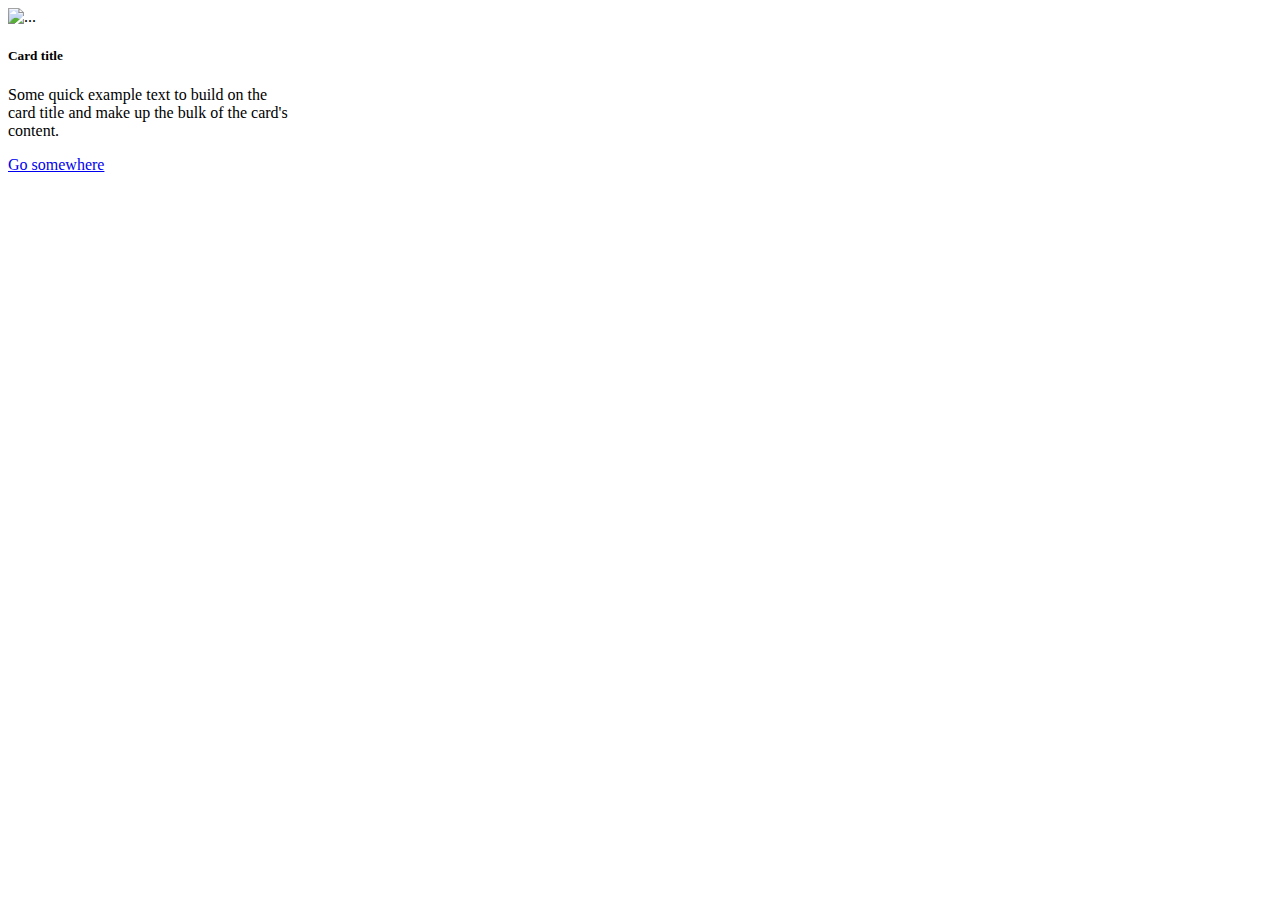
==== contato.html @ da107122 "contato" ====
<!DOCTYPE html>
<html lang="en">
<head>
    <meta charset="UTF-8">
    <meta name="viewport" content="width=device-width, initial-scale=1.0">
    <title>Document</title>
</head>
<body>
    <div class="card" style="width: 18rem;">
        <img src="..." class="card-img-top" alt="...">
        <div class="card-body">
          <h5 class="card-title">Card title</h5>
          <p class="card-text">Some quick example text to build on the card title and make up the bulk of the card's content.</p>
          <a href="#" class="btn btn-primary">Go somewhere</a>
        </div>
      </div>
</body>
</html>
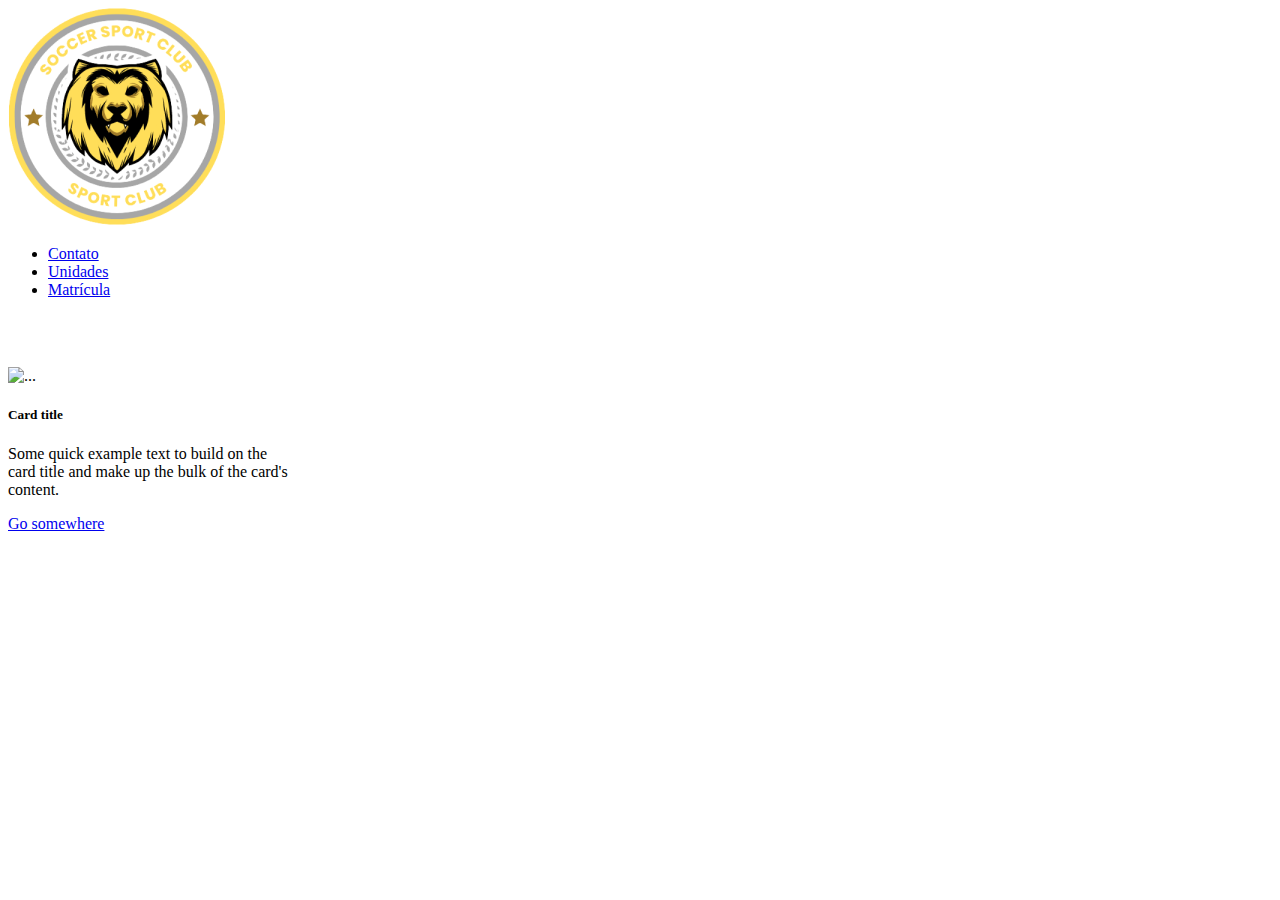
==== commit c6eff2ab: "Novo menu de navegação" ====
--- a/contato.html
+++ b/contato.html
@@ -6,6 +6,17 @@
     <title>Document</title>
 </head>
 <body>
+  <header>
+    <nav> 
+      <a href="./index.html"> <img class="logo" src="./Img/logo.png" alt="Logo"></a>
+      <ul class="lista">   
+          <li><a href="./contato.html">Contato</a></li>
+          <li><a href="./Unidades.html">Unidades</a></li>
+          <li><a href="./matricula.html">Matrícula</a></li>
+      </ul>
+      <a href="./login.html"><img src="./Img/account-circle.svg"></a>
+    </nav>
+  </header>
     <div class="card" style="width: 18rem;">
         <img src="..." class="card-img-top" alt="...">
         <div class="card-body">
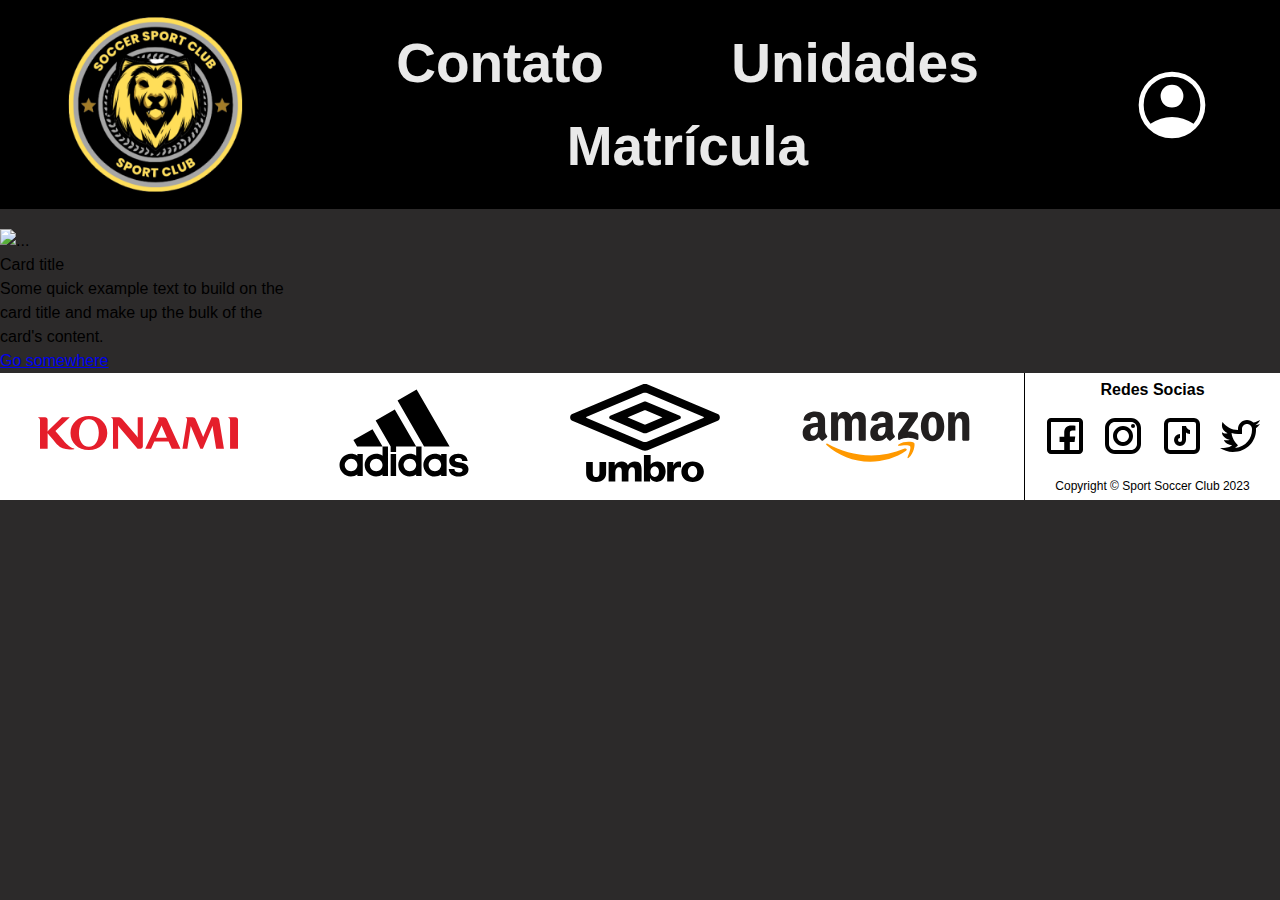
==== commit 9a4d1d1c: "Novo footer, adição do arquivo reset.css" ====
--- a/contato.html
+++ b/contato.html
@@ -1,9 +1,17 @@
 <!DOCTYPE html>
-<html lang="en">
-<head>
+<html lang="pt-BR">
+  <head>
     <meta charset="UTF-8">
     <meta name="viewport" content="width=device-width, initial-scale=1.0">
-    <title>Document</title>
+    <link rel="stylesheet" href="./style/reset.css">
+    <link rel="preconnect" href="https://fonts.googleapis.com">
+    <link rel="preconnect" href="https://fonts.gstatic.com" crossorigin>
+    <link href="https://fonts.googleapis.com/css2?family=Agdasima:wght@700&display=swap" rel="stylesheet">
+    <link href="https://cdn.jsdelivr.net/npm/bootstrap@5.3.0/dist/css/bootstrap.min.css" rel="stylesheet" integrity="sha384-9ndCyUaIbzAi2FUVXJi0CjmCapSmO7SnpJef0486qhLnuZ2cdeRhO02iuK6FUUVM" crossorigin="anonymous"> 
+    <script src="https://cdn.jsdelivr.net/npm/bootstrap@5.3.0/dist/js/bootstrap.bundle.min.js" integrity="sha384-geWF76RCwLtnZ8qwWowPQNguL3RmwHVBC9FhGdlKrxdiJJigb/j/68SIy3Te4Bkz" crossorigin="anonymous"></script>
+    <link rel="stylesheet" href="./style/style.css">
+    <link rel="stylesheet" href="./style/contato.css">
+    <title>Contato</title>
 </head>
 <body>
   <header>
@@ -24,6 +32,22 @@
           <p class="card-text">Some quick example text to build on the card title and make up the bulk of the card's content.</p>
           <a href="#" class="btn btn-primary">Go somewhere</a>
         </div>
-      </div>
+    </div>
+  <footer>
+    <div class="fdiv1">
+      <a href="https://www.konami.com/" target="_blank"><img src="./Img/konami-logo.svg"></a>
+      <a href="https://www.adidas.com.br/" target="_blank"><img src="./Img/adidas-logo.svg"></a>
+      <a href="https://www.umbro.com.br/" target="_blank"><img src="./Img/umbro-logo.svg" class="umbro"></a>
+      <a href="https://www.amazon.com.br/" target="_blank"><img src="./Img/amazon-logo.svg"></a>
+    </div>
+    <div class="fdiv2">
+      <h6>Redes Socias</h6>
+      <a href=""><img src="./Img/icon-facebook.svg"></a>
+      <a href=""><img src="./Img/icons-instagram.svg"></a>
+      <a href=""><img src="./Img/icons-tiktok.svg"></a>
+      <a href=""><img src="./Img/icons-twitter.svg"></a>
+      <div class="copyright">Copyright © Sport Soccer Club 2023</div>
+    </div>
+  </footer>
 </body>
 </html>--- a/style/style.css
+++ b/style/style.css
@@ -0,0 +1,126 @@
+*   {
+    box-sizing: border-box;
+}
+body {
+    background-color: #2C2A2A;
+    font-family: 'Segoe UI', Tahoma, Geneva, Verdana, sans-serif;
+    line-height: 1.5;
+}
+
+/*Menu De Navegação*/
+header {
+    background-color: black;
+    margin-bottom: 20px;
+    width: 100%;
+}
+nav {
+    width: 92%;
+    margin:0 4%;
+    display: flex;
+    flex-wrap: wrap;
+    column-gap: 20px;
+    align-items: center;
+    justify-content: center;
+    padding: 17px;
+}
+nav > a{
+    display: contents;
+}
+.logo {
+    width: 175px;
+    height: 175px;
+}
+header ul {
+    flex: 40%;
+    display: flex;
+    flex-wrap: wrap;
+    justify-content: center;
+    align-content: center;
+    column-gap: 15%;
+    margin: 0;
+    padding: 0;
+}
+header li {
+    line-height: 1.5;
+}
+header a{
+    font-size: 55px;
+    font-weight: bold;
+    text-decoration: none;
+    color: #e9e9e9 ;
+    height: inherit;
+
+}
+
+nav li:hover a {
+    color: #EBFF00;
+    border-bottom: 3px solid #EBFF00;
+}
+
+footer{
+    width: 100%;
+}
+.rodape{
+    width: 100%;
+    height: 150px;
+}
+header img:not(.logo){
+    width: 80px;
+}
+
+/*Rodapé*/
+footer{
+    width: 100%;
+    background-color: white;
+    display: flex;
+    flex-wrap:wrap;
+    margin: 0;
+}
+.fdiv1 {
+    flex: 1 1 80%;
+    display: flex;
+    flex-wrap: wrap;
+    justify-content: space-around;
+    align-items: center;
+    padding:5px;
+    row-gap: 10px;
+
+}
+.fdiv1 img:not(.umbro){
+    width: 200px;
+    height: auto;
+}
+
+.umbro {
+    width: 150px;
+    height: auto;
+}
+
+.fdiv2 {
+    flex: 1 2 20%;
+    border-left: 1px solid black;
+    text-align: center;
+    display: flex;
+    flex-wrap: wrap;
+    align-content: center;
+    align-items: center;
+    justify-content: space-evenly;
+    padding: 5px;
+    row-gap: 10px;
+}
+
+.fdiv2 h6 {
+    flex: 100%;
+    font-weight: 600;
+    font-size: 16px;
+    margin: 0;
+}
+.fdiv2 img {
+    height: 48px;
+    width: auto;
+}
+
+.fdiv2 div {
+    flex:100%;
+    font-size: 12px;
+}
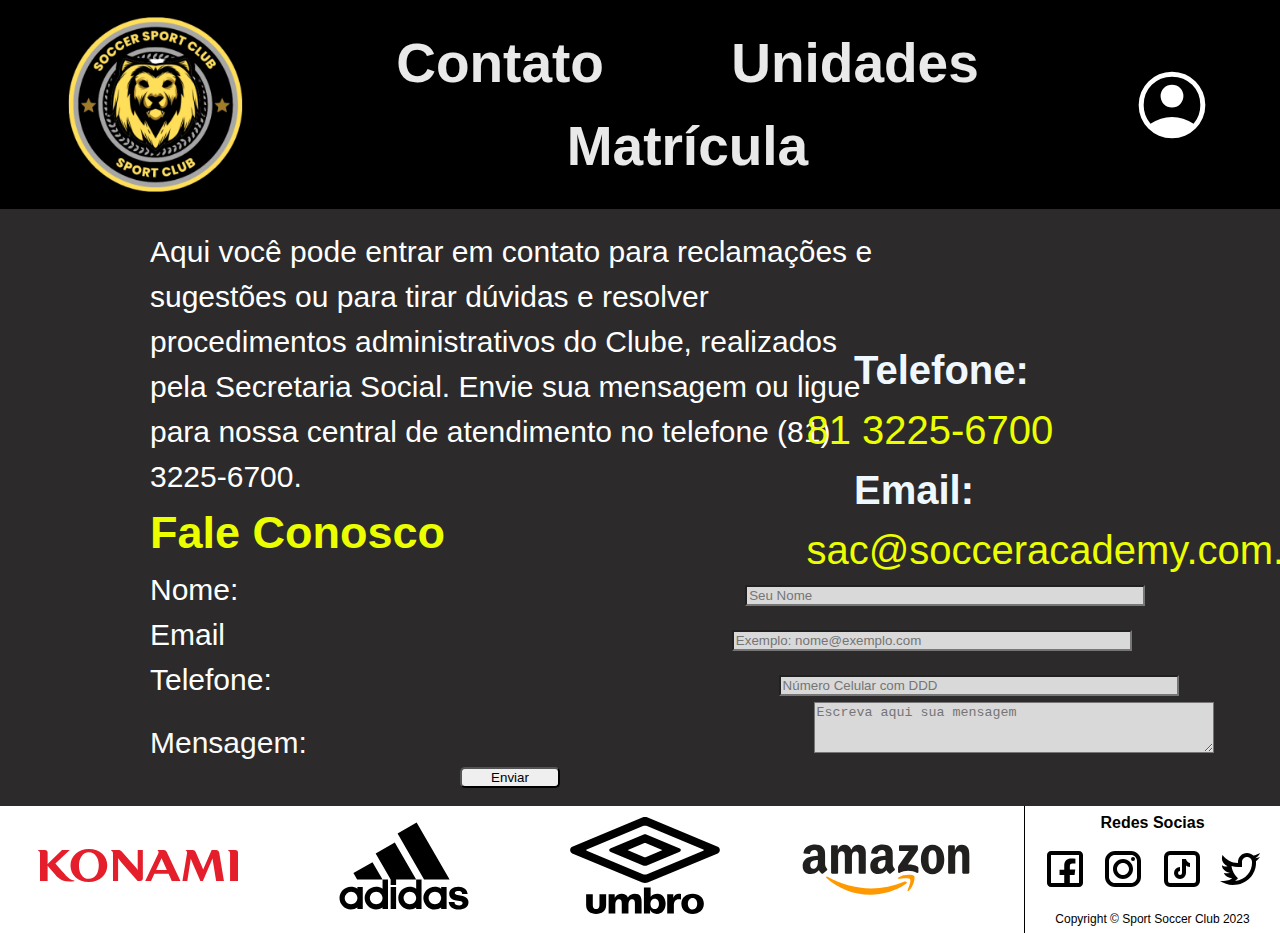
==== commit 49980b4d: "inclusao arquivos html e css da pagina contato" ====
--- a/contato.html
+++ b/contato.html
@@ -25,14 +25,35 @@
       <a href="./login.html"><img src="./Img/account-circle.svg"></a>
     </nav>
   </header>
-    <div class="card" style="width: 18rem;">
-        <img src="..." class="card-img-top" alt="...">
-        <div class="card-body">
-          <h5 class="card-title">Card title</h5>
-          <p class="card-text">Some quick example text to build on the card title and make up the bulk of the card's content.</p>
-          <a href="#" class="btn btn-primary">Go somewhere</a>
-        </div>
-    </div>
+<main>
+  <p class="reclamações">Aqui você pode entrar em contato para reclamações e sugestões ou para tirar dúvidas e resolver procedimentos administrativos do Clube, realizados pela Secretaria Social. Envie sua mensagem ou ligue para nossa central de atendimento no telefone (81) 3225-6700.</p>
+  <h1>Fale Conosco</h1>
+  <div class="mb-3">
+    <label for="exampleFormControlInput1" class="form-label nome">Nome:</label>
+    <input type="name" class="form-control jota" id="exampleFormControlInput1 JotaKA" placeholder="Seu Nome">
+  </div>
+  <div class="mb-3">
+    <label for="exampleFormControlInput1" class="form-label nome">Email</label>
+    <input type="name" class="form-control jota" id="exampleFormControlInput1 JotaKA" placeholder="Exemplo: nome@exemplo.com">
+  </div>
+  <div class="mb-3">
+    <label for="exampleFormControlInput1" class="form-label nome">Telefone:</label>
+    <input type="number" class="form-control jota" id="exampleFormControlInput1 JotaKA" placeholder="Número Celular com DDD">
+  </div>
+  <div class="mb-3">
+    <label for="exampleFormControlTextarea1" class="form-label Caixa">Mensagem:</label>
+    <textarea class="form-control jota" id="exampleFormControlTextarea1" placeholder="Escreva aqui sua mensagem" rows="3"></textarea>
+  </div>
+  <h1 class="Telefone">
+    Telefone:
+  </h1>
+  <p class="numero">81 3225-6700</p>
+  <h1 class="Mail">
+    Email:
+  </h1>
+  <p class="endereço">sac@socceracademy.com.br</p>
+  <input class="botao" type="button" value="Enviar">
+</main>
   <footer>
     <div class="fdiv1">
       <a href="https://www.konami.com/" target="_blank"><img src="./Img/konami-logo.svg"></a>
--- a/style/contato.css
+++ b/style/contato.css
@@ -0,0 +1,68 @@
+.reclamações {
+    font-size: 30px;
+    color: #ffffff;
+    padding-left: 150px;
+    padding-right: 400px;
+    
+}
+h1 {
+    font-size: 45px;
+    color: #EBFF00;
+    padding-left: 150px;
+    padding-right: 400px;
+    font-weight:bold ;
+}
+.nome{
+    font-size: 30px;
+    color: #ffffff;
+    padding-left: 150px;
+    padding-right: 400px;
+}
+.Caixa {
+    font-size: 30px;
+    color: #fafafa;
+    padding-left: 150px;
+    padding-right: 400px;
+}
+.jota {
+    width: 400px;
+    position: relative;
+    left: 8%;
+    background-color: #d9d9d9;
+}
+.Telefone{
+    color: aliceblue;
+    font-size: 40px;
+    position: absolute;
+    bottom: 500px;
+    left: 55%;
+}
+.numero {
+    color: #EBFF00;
+    font-size: 40px;
+    position: absolute;
+    bottom: 440px;
+    left: 63%;
+}
+.Mail{
+    color: aliceblue;
+    font-size: 40px;
+    position: absolute;
+    bottom: 380px;
+    left: 55%;
+}
+.endereço {
+    color: #EBFF00;
+    font-size: 40px;
+    position: absolute;
+    bottom: 320px;
+    left: 63%;
+}
+.botao {
+    position: relative;
+    left: 450px;
+    width: 100px;
+    bottom: 8px; 
+    border-radius: 5px 5px 5px;
+    margin: 10px;
+}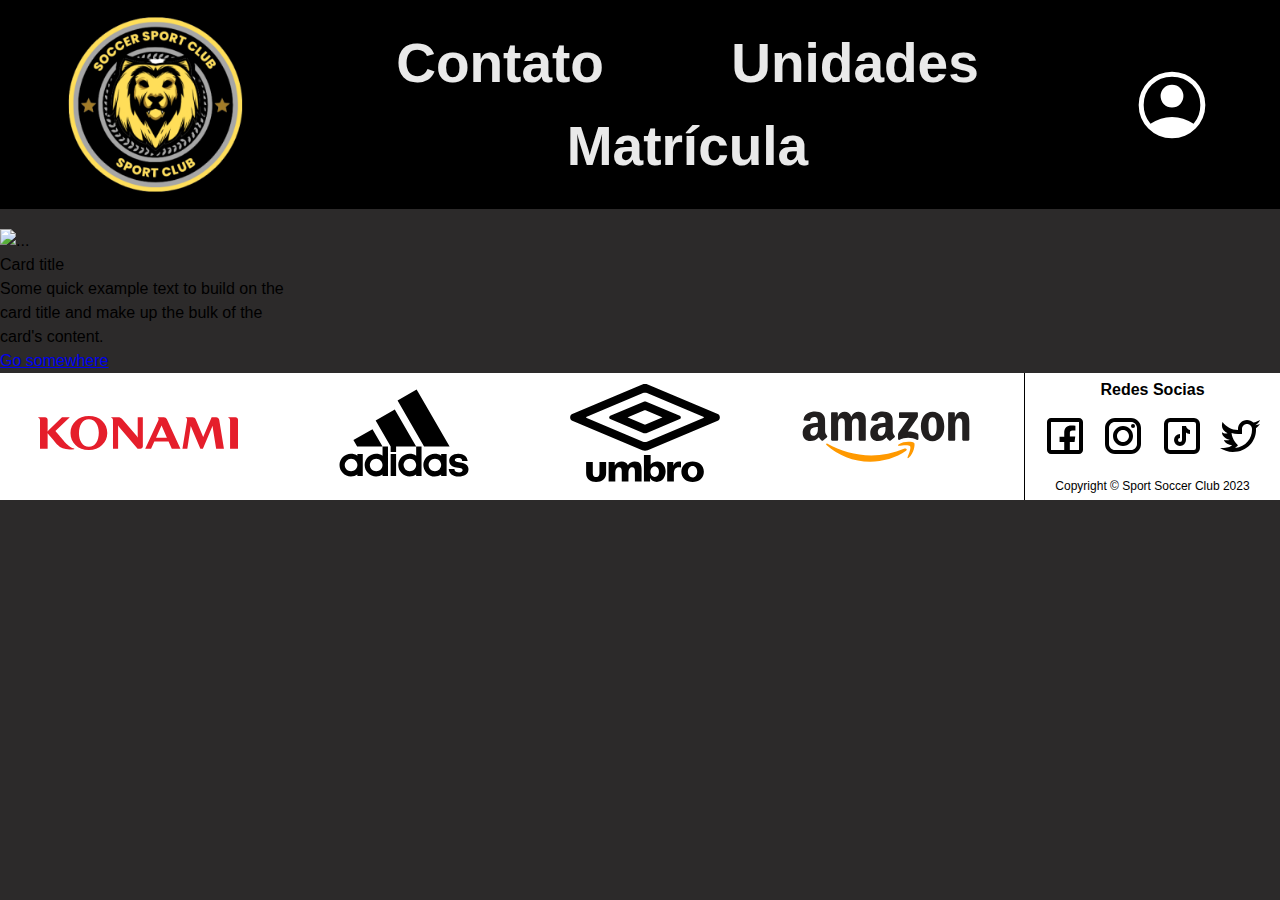
==== commit 6d76f7f8: "Links para redes sociais" ====
--- a/contato.html
+++ b/contato.html
@@ -25,35 +25,14 @@
       <a href="./login.html"><img src="./Img/account-circle.svg"></a>
     </nav>
   </header>
-<main>
-  <p class="reclamações">Aqui você pode entrar em contato para reclamações e sugestões ou para tirar dúvidas e resolver procedimentos administrativos do Clube, realizados pela Secretaria Social. Envie sua mensagem ou ligue para nossa central de atendimento no telefone (81) 3225-6700.</p>
-  <h1>Fale Conosco</h1>
-  <div class="mb-3">
-    <label for="exampleFormControlInput1" class="form-label nome">Nome:</label>
-    <input type="name" class="form-control jota" id="exampleFormControlInput1 JotaKA" placeholder="Seu Nome">
-  </div>
-  <div class="mb-3">
-    <label for="exampleFormControlInput1" class="form-label nome">Email</label>
-    <input type="name" class="form-control jota" id="exampleFormControlInput1 JotaKA" placeholder="Exemplo: nome@exemplo.com">
-  </div>
-  <div class="mb-3">
-    <label for="exampleFormControlInput1" class="form-label nome">Telefone:</label>
-    <input type="number" class="form-control jota" id="exampleFormControlInput1 JotaKA" placeholder="Número Celular com DDD">
-  </div>
-  <div class="mb-3">
-    <label for="exampleFormControlTextarea1" class="form-label Caixa">Mensagem:</label>
-    <textarea class="form-control jota" id="exampleFormControlTextarea1" placeholder="Escreva aqui sua mensagem" rows="3"></textarea>
-  </div>
-  <h1 class="Telefone">
-    Telefone:
-  </h1>
-  <p class="numero">81 3225-6700</p>
-  <h1 class="Mail">
-    Email:
-  </h1>
-  <p class="endereço">sac@socceracademy.com.br</p>
-  <input class="botao" type="button" value="Enviar">
-</main>
+    <div class="card" style="width: 18rem;">
+        <img src="..." class="card-img-top" alt="...">
+        <div class="card-body">
+          <h5 class="card-title">Card title</h5>
+          <p class="card-text">Some quick example text to build on the card title and make up the bulk of the card's content.</p>
+          <a href="#" class="btn btn-primary">Go somewhere</a>
+        </div>
+    </div>
   <footer>
     <div class="fdiv1">
       <a href="https://www.konami.com/" target="_blank"><img src="./Img/konami-logo.svg"></a>
@@ -63,10 +42,10 @@
     </div>
     <div class="fdiv2">
       <h6>Redes Socias</h6>
-      <a href=""><img src="./Img/icon-facebook.svg"></a>
-      <a href=""><img src="./Img/icons-instagram.svg"></a>
-      <a href=""><img src="./Img/icons-tiktok.svg"></a>
-      <a href=""><img src="./Img/icons-twitter.svg"></a>
+      <a href="https://www.facebook.com/profile.php?id=100094737169445" target="_blank"><img src="./Img/icon-facebook.svg"></a>
+      <a href="https://www.instagram.com/socce.rsportclub/" target="_blank"><img src="./Img/icons-instagram.svg"></a>
+      <a href="https://www.tiktok.com/@soccersportssc" target="_blank"><img src="./Img/icons-tiktok.svg"></a>
+      <a href="https://twitter.com/SoccerSportSSC" target="_blank"><img src="./Img/icons-twitter.svg"></a>
       <div class="copyright">Copyright © Sport Soccer Club 2023</div>
     </div>
   </footer>
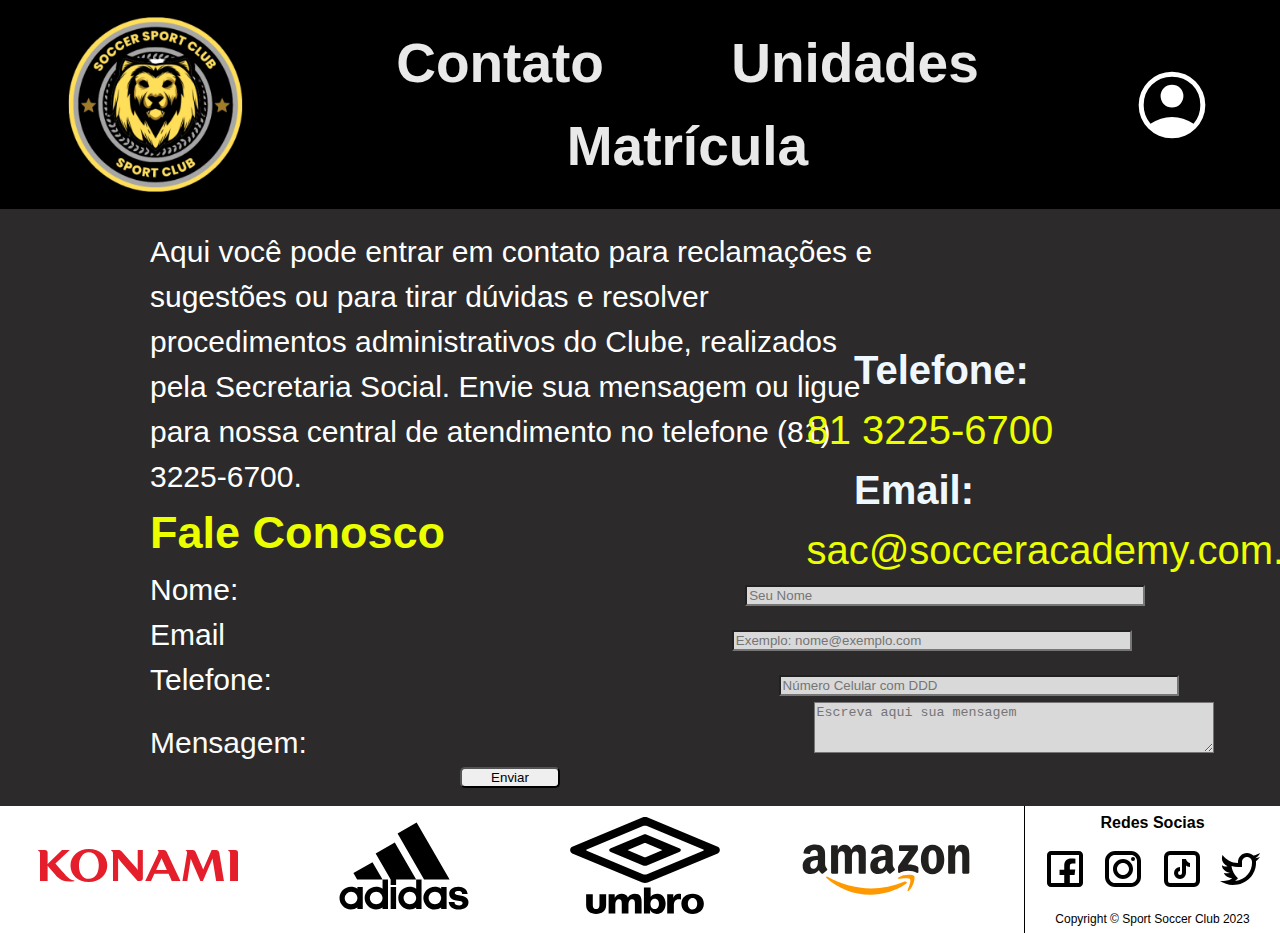
==== commit c14bbf43: "Merge branch 'contato' of https://github.com/ViniciusGatissimo/SoccerSportClub into final" ====
--- a/contato.html
+++ b/contato.html
@@ -25,14 +25,35 @@
       <a href="./login.html"><img src="./Img/account-circle.svg"></a>
     </nav>
   </header>
-    <div class="card" style="width: 18rem;">
-        <img src="..." class="card-img-top" alt="...">
-        <div class="card-body">
-          <h5 class="card-title">Card title</h5>
-          <p class="card-text">Some quick example text to build on the card title and make up the bulk of the card's content.</p>
-          <a href="#" class="btn btn-primary">Go somewhere</a>
-        </div>
-    </div>
+<main>
+  <p class="reclamações">Aqui você pode entrar em contato para reclamações e sugestões ou para tirar dúvidas e resolver procedimentos administrativos do Clube, realizados pela Secretaria Social. Envie sua mensagem ou ligue para nossa central de atendimento no telefone (81) 3225-6700.</p>
+  <h1>Fale Conosco</h1>
+  <div class="mb-3">
+    <label for="exampleFormControlInput1" class="form-label nome">Nome:</label>
+    <input type="name" class="form-control jota" id="exampleFormControlInput1 JotaKA" placeholder="Seu Nome">
+  </div>
+  <div class="mb-3">
+    <label for="exampleFormControlInput1" class="form-label nome">Email</label>
+    <input type="name" class="form-control jota" id="exampleFormControlInput1 JotaKA" placeholder="Exemplo: nome@exemplo.com">
+  </div>
+  <div class="mb-3">
+    <label for="exampleFormControlInput1" class="form-label nome">Telefone:</label>
+    <input type="number" class="form-control jota" id="exampleFormControlInput1 JotaKA" placeholder="Número Celular com DDD">
+  </div>
+  <div class="mb-3">
+    <label for="exampleFormControlTextarea1" class="form-label Caixa">Mensagem:</label>
+    <textarea class="form-control jota" id="exampleFormControlTextarea1" placeholder="Escreva aqui sua mensagem" rows="3"></textarea>
+  </div>
+  <h1 class="Telefone">
+    Telefone:
+  </h1>
+  <p class="numero">81 3225-6700</p>
+  <h1 class="Mail">
+    Email:
+  </h1>
+  <p class="endereço">sac@socceracademy.com.br</p>
+  <input class="botao" type="button" value="Enviar">
+</main>
   <footer>
     <div class="fdiv1">
       <a href="https://www.konami.com/" target="_blank"><img src="./Img/konami-logo.svg"></a>
--- a/style/style.css
+++ b/style/style.css
@@ -39,6 +39,7 @@
     column-gap: 15%;
     margin: 0;
     padding: 0;
+    list-style: none;
 }
 header li {
     line-height: 1.5;
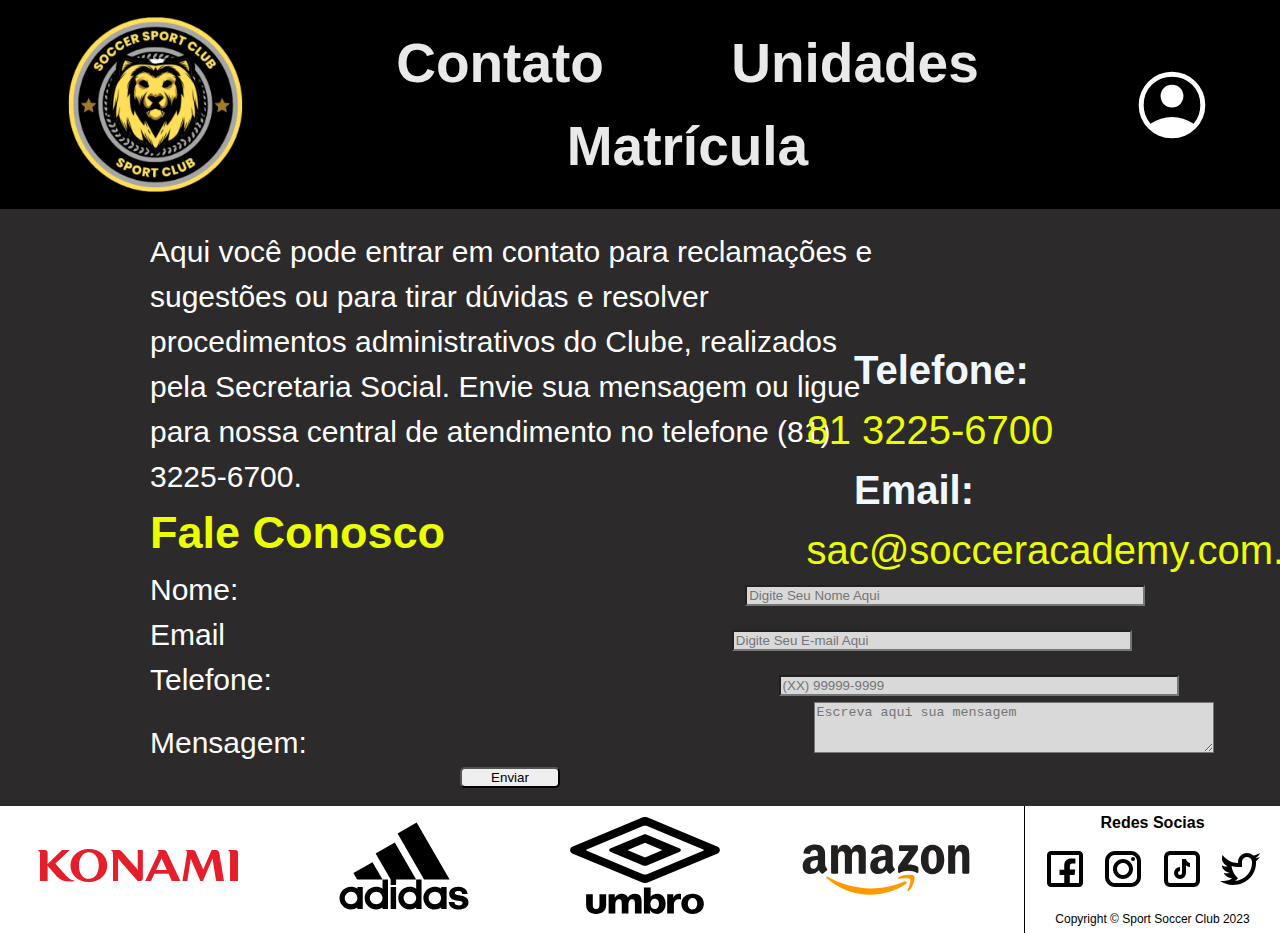
==== commit 304e31fa: "atualização matricula" ====
--- a/contato.html
+++ b/contato.html
@@ -30,15 +30,15 @@
   <h1>Fale Conosco</h1>
   <div class="mb-3">
     <label for="exampleFormControlInput1" class="form-label nome">Nome:</label>
-    <input type="name" class="form-control jota" id="exampleFormControlInput1 JotaKA" placeholder="Seu Nome">
+    <input type="name" class="form-control jota" id="exampleFormControlInput1 JotaKA" placeholder="Digite Seu Nome Aqui">
   </div>
   <div class="mb-3">
     <label for="exampleFormControlInput1" class="form-label nome">Email</label>
-    <input type="name" class="form-control jota" id="exampleFormControlInput1 JotaKA" placeholder="Exemplo: nome@exemplo.com">
+    <input type="name" class="form-control jota" id="exampleFormControlInput1 JotaKA" placeholder="Digite Seu E-mail Aqui">
   </div>
   <div class="mb-3">
     <label for="exampleFormControlInput1" class="form-label nome">Telefone:</label>
-    <input type="number" class="form-control jota" id="exampleFormControlInput1 JotaKA" placeholder="Número Celular com DDD">
+    <input type="number" class="form-control jota" id="exampleFormControlInput1 JotaKA" placeholder="(XX) 99999-9999">
   </div>
   <div class="mb-3">
     <label for="exampleFormControlTextarea1" class="form-label Caixa">Mensagem:</label>
@@ -63,10 +63,10 @@
     </div>
     <div class="fdiv2">
       <h6>Redes Socias</h6>
-      <a href="https://www.facebook.com/profile.php?id=100094737169445" target="_blank"><img src="./Img/icon-facebook.svg"></a>
-      <a href="https://www.instagram.com/socce.rsportclub/" target="_blank"><img src="./Img/icons-instagram.svg"></a>
-      <a href="https://www.tiktok.com/@soccersportssc" target="_blank"><img src="./Img/icons-tiktok.svg"></a>
-      <a href="https://twitter.com/SoccerSportSSC" target="_blank"><img src="./Img/icons-twitter.svg"></a>
+      <a href=""><img src="./Img/icon-facebook.svg"></a>
+      <a href=""><img src="./Img/icons-instagram.svg"></a>
+      <a href=""><img src="./Img/icons-tiktok.svg"></a>
+      <a href=""><img src="./Img/icons-twitter.svg"></a>
       <div class="copyright">Copyright © Sport Soccer Club 2023</div>
     </div>
   </footer>
